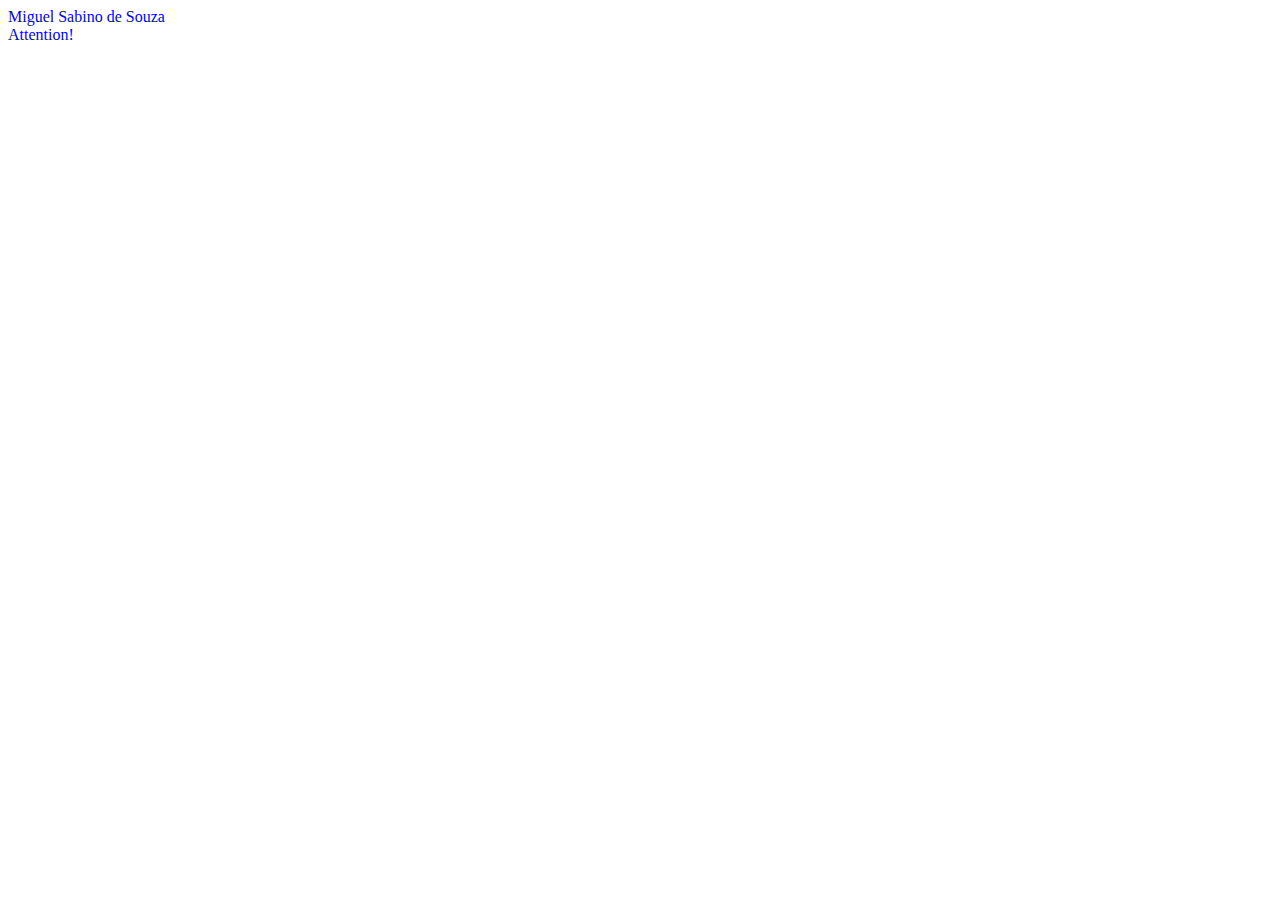
==== fundamentos/secao-04-javascript-dom-eventos-e-web_storage/dia-02-trabalhando_com_elementos_abertos_item_de_menu_com_subitens/index.html @ abf271ea "Conclui exercício" ====
<!DOCTYPE html>
<html lang="pt-br">
  <head>
    <meta charset="UTF-8" />
    <meta name="viewport" content="width=device-width, initial-scale=1.0" />
    <title>Document</title>
  </head>
  <body>
    <main id="parent-of-parent">
      <section id="parent">
        <section id="first-child"></section>
        <section id="where-are-you">
          <section id="first-child-of-child"></section>
        </section>
        Attention!
        <section id="third-child"></section>
        <section id="fourth-and-last-child"></section>
      </section>
    </main>
    <script src="./script.js"></script>
  </body>
</html>
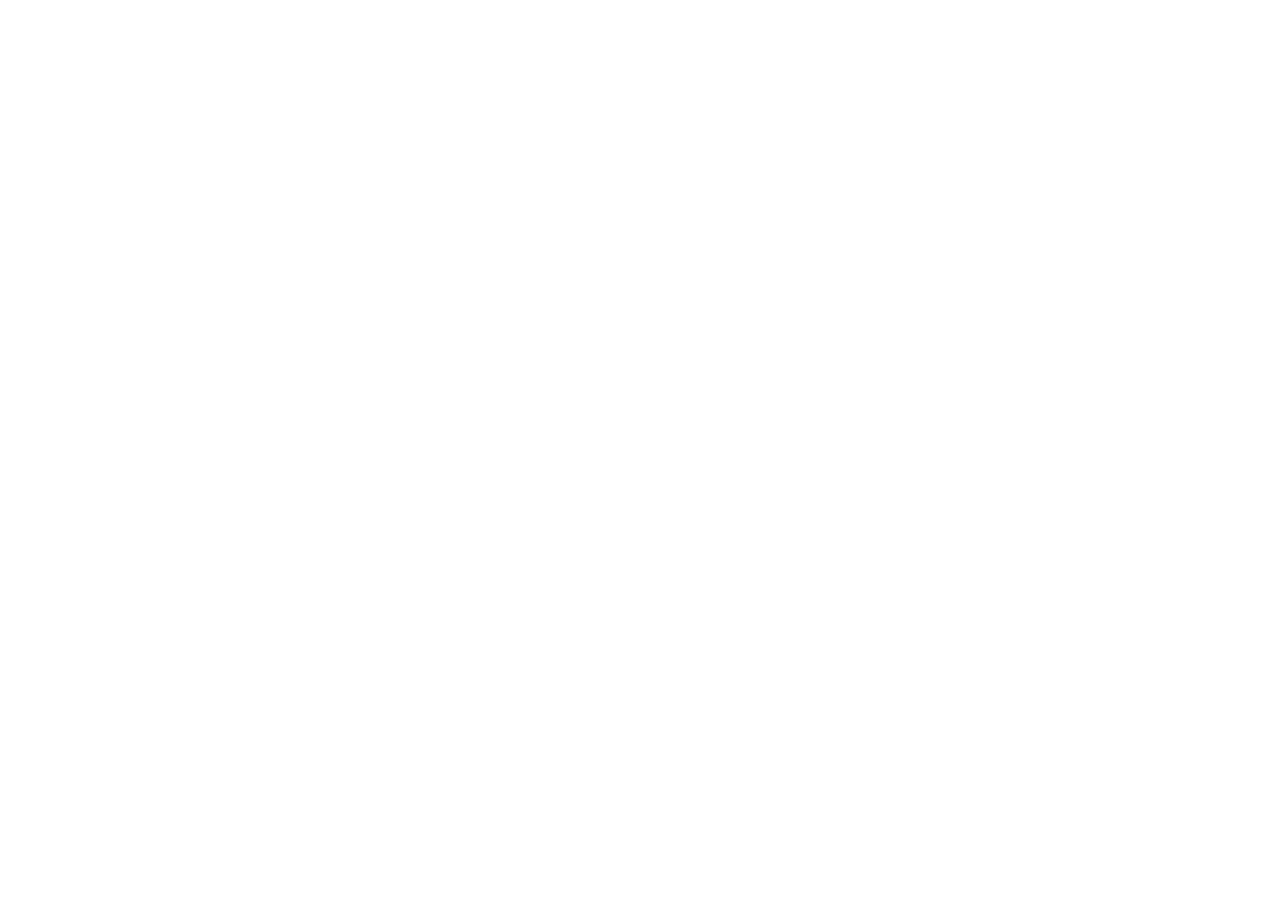
==== commit e446da8b: "Remove o arquivo js e adiciona estrutura de página html" ====
--- a/fundamentos/secao-04-javascript-dom-eventos-e-web_storage/dia-02-trabalhando_com_elementos_abertos_item_de_menu_com_subitens/index.html
+++ b/fundamentos/secao-04-javascript-dom-eventos-e-web_storage/dia-02-trabalhando_com_elementos_abertos_item_de_menu_com_subitens/index.html
@@ -1,22 +1,61 @@
 <!DOCTYPE html>
-<html lang="pt-br">
+<html>
   <head>
     <meta charset="UTF-8" />
-    <meta name="viewport" content="width=device-width, initial-scale=1.0" />
-    <title>Document</title>
+    <meta name="viewport" content="width=device-width" />
+    <title>Exercício</title>
+    <style>
+      section {
+        border-color: black;
+        border-style: solid;
+      }
+
+      .title {
+        text-align: center;
+      }
+
+      .main-content {
+        background-color: yellow;
+      }
+
+      .main-content .center-content {
+        background-color: red;
+        width: 50%;
+        margin-left: auto;
+        margin-right: auto;
+      }
+
+      .main-content .center-content p {
+        font-style: italic;
+      }
+
+      .main-content .left-content {
+        background-color: green;
+        width: 60%;
+        margin-left: 0;
+        margin-right: auto;
+      }
+
+      .main-content .left-content .small-image {
+        display: block;
+        margin-left: auto;
+        margin-right: auto;
+        border-radius: 100%;
+      }
+
+      .main-content .right-content {
+        background-color: blue;
+        width: 60%;
+        margin-left: auto;
+        margin-right: 0;
+      }
+
+      .main-content .description {
+        text-align: center;
+      }
+    </style>
   </head>
   <body>
-    <main id="parent-of-parent">
-      <section id="parent">
-        <section id="first-child"></section>
-        <section id="where-are-you">
-          <section id="first-child-of-child"></section>
-        </section>
-        Attention!
-        <section id="third-child"></section>
-        <section id="fourth-and-last-child"></section>
-      </section>
-    </main>
-    <script src="./script.js"></script>
+    <script></script>
   </body>
 </html>
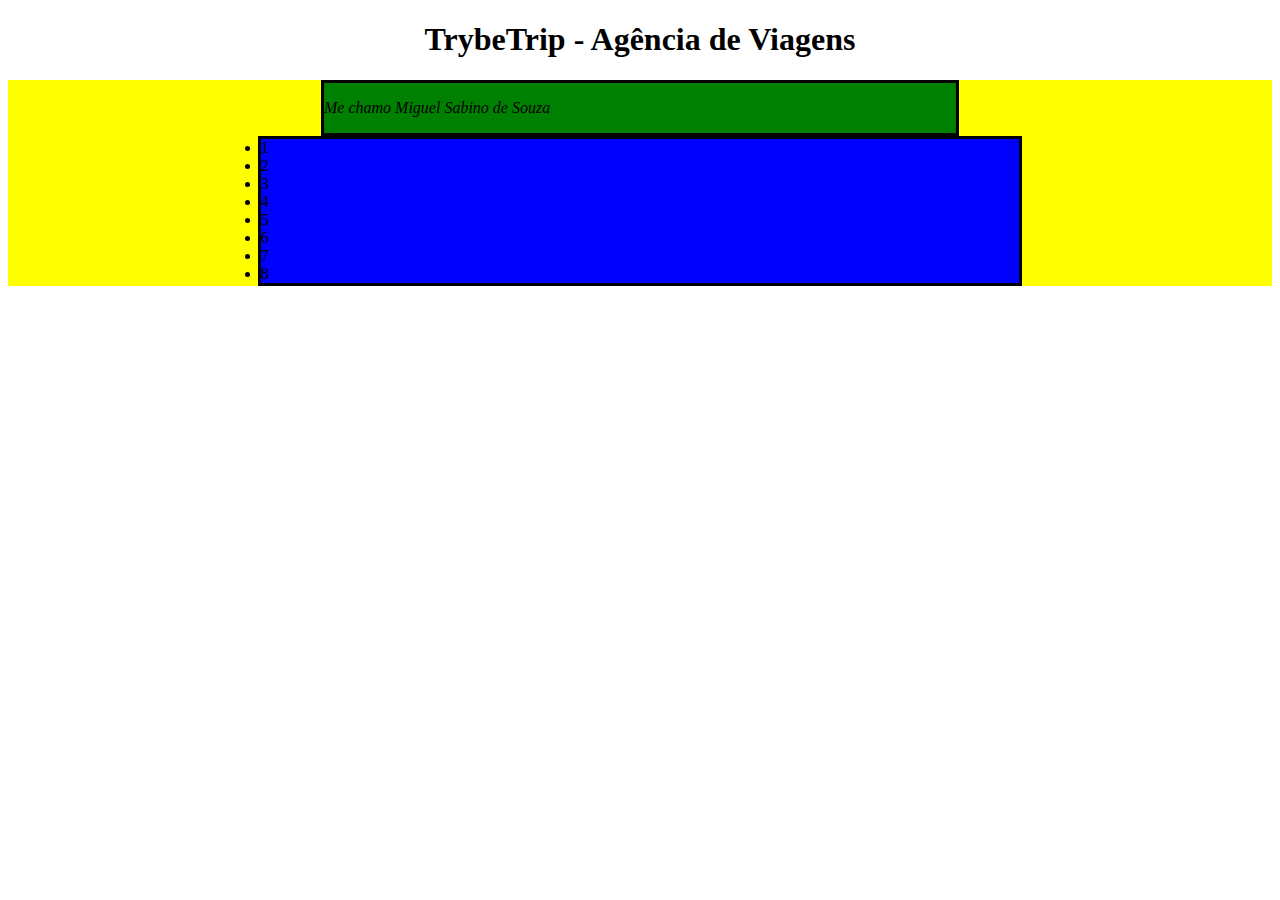
==== commit 1affe363: "Resolução exercício DOM" ====
--- a/fundamentos/secao-04-javascript-dom-eventos-e-web_storage/dia-02-trabalhando_com_elementos_abertos_item_de_menu_com_subitens/index.html
+++ b/fundamentos/secao-04-javascript-dom-eventos-e-web_storage/dia-02-trabalhando_com_elementos_abertos_item_de_menu_com_subitens/index.html
@@ -56,6 +56,55 @@
     </style>
   </head>
   <body>
-    <script></script>
+    <script>
+      let title = document.createElement("h1");
+      title.innerText = "TrybeTrip - Agência de Viagens";
+      document.body.appendChild(title);
+
+      let main = document.createElement("main");
+      main.className = "main-content";
+      document.body.appendChild(main);
+
+      let section = document.createElement("section");
+      section.className = "center-content";
+      main.appendChild(section);
+
+      let paragraph = document.createElement("p");
+      paragraph.innerText = "Me chamo Miguel Sabino de Souza";
+      section.appendChild(paragraph);
+
+      let secondSection = document.createElement("section");
+      secondSection.className = "left-content";
+      main.appendChild(secondSection);
+      let image = document.createElement("img");
+      image.src = "https://picsum.photos/200";
+      image.className = "small-image";
+      secondSection.appendChild(image);
+
+      let thirdSection = document.createElement("section");
+      thirdSection.className = "right-content";
+      main.appendChild(thirdSection);
+
+      let unorderedList = document.createElement("ul");
+
+      for (let index = 1; index <= 10; index += 1) {
+        let list = document.createElement("li");
+        list.innerText += `${index}`;
+        thirdSection.appendChild(list);
+      }
+
+      for (let index = 1; index <= 3; index += 1) {
+        let titleh3 = document.createElement("h3");
+        main.appendChild(titleh3);
+        titleh3.className = "description";
+      }
+
+      title.className = "title";
+      main.removeChild(secondSection);
+      thirdSection.style.marginRight = "auto";
+      section.style.backgroundColor = "green";
+      thirdSection.lastElementChild.remove();
+      thirdSection.lastElementChild.remove();
+    </script>
   </body>
 </html>
